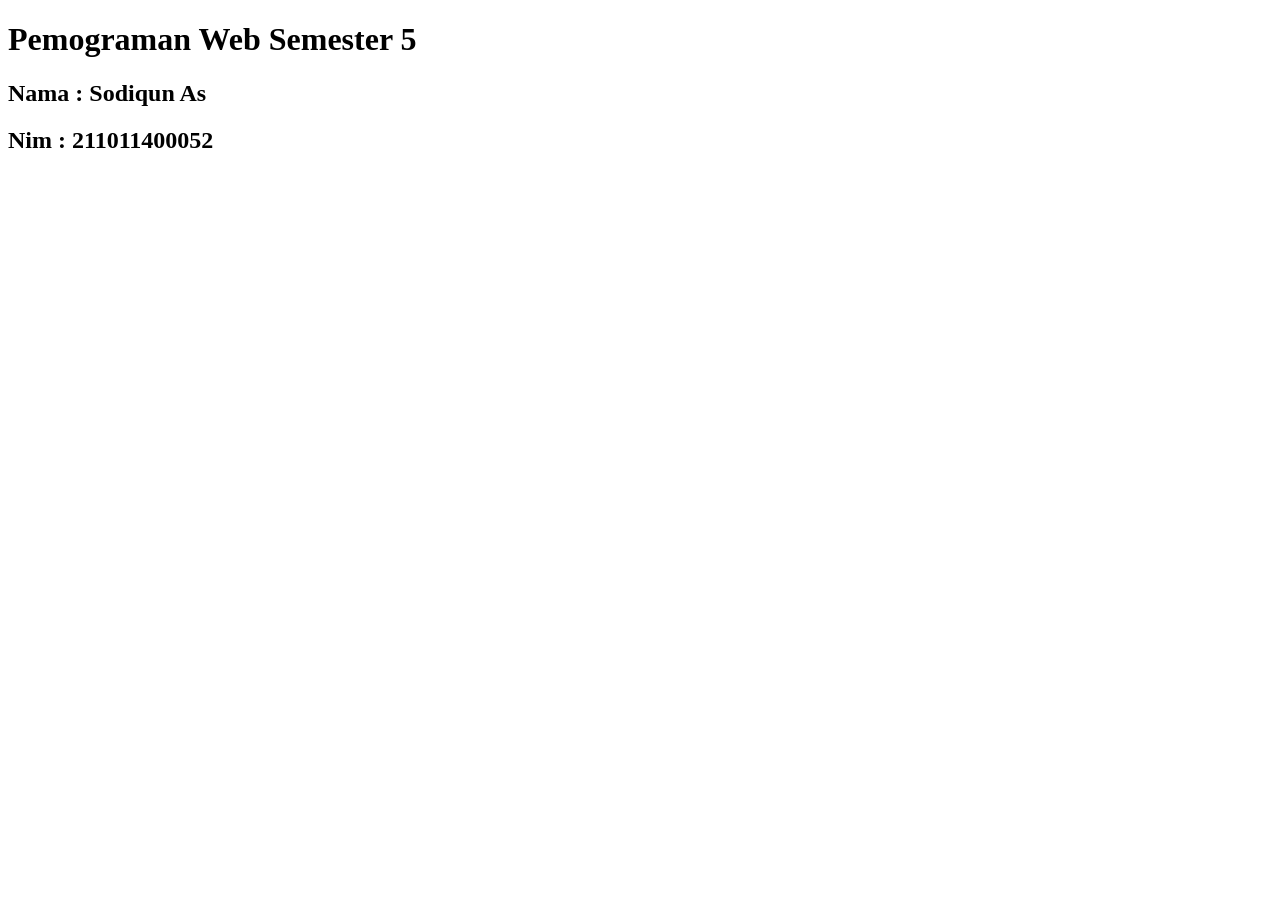
==== latihanaja.html @ c1299f59 "upload latihan  aja" ====
<!DOCTYPE html>
<html lang="en">
<head>
    <meta charset="UTF-8">
    <meta http-equiv="X-UA-Compatible" content="IE=edge">
    <meta name="viewport" content="width=device-width, initial-scale=1.0">
    <title>Pembuatan Web</title>
</head>
<body>
    <h1>Pemograman Web Semester 5</hl>
    <h2>Nama : Sodiqun As</h2>
    <header>
        <h2>Nim : 211011400052</h2>
    </header>

    
</body>
</html>
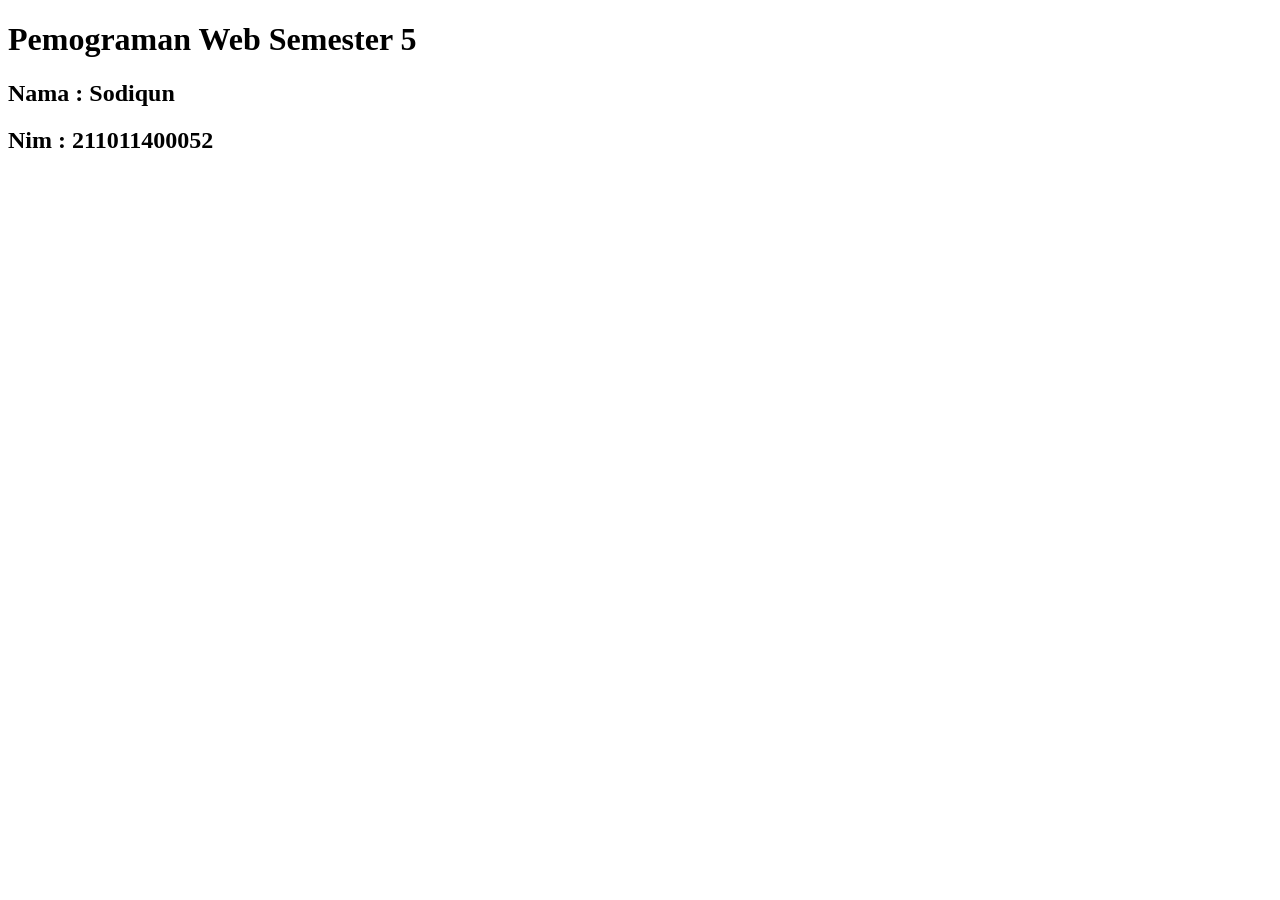
==== commit 3d799347: "berubah nama" ====
--- a/latihanaja.html
+++ b/latihanaja.html
@@ -8,7 +8,7 @@
 </head>
 <body>
     <h1>Pemograman Web Semester 5</hl>
-    <h2>Nama : Sodiqun As</h2>
+    <h2>Nama : Sodiqun </h2>
     <header>
         <h2>Nim : 211011400052</h2>
     </header>
